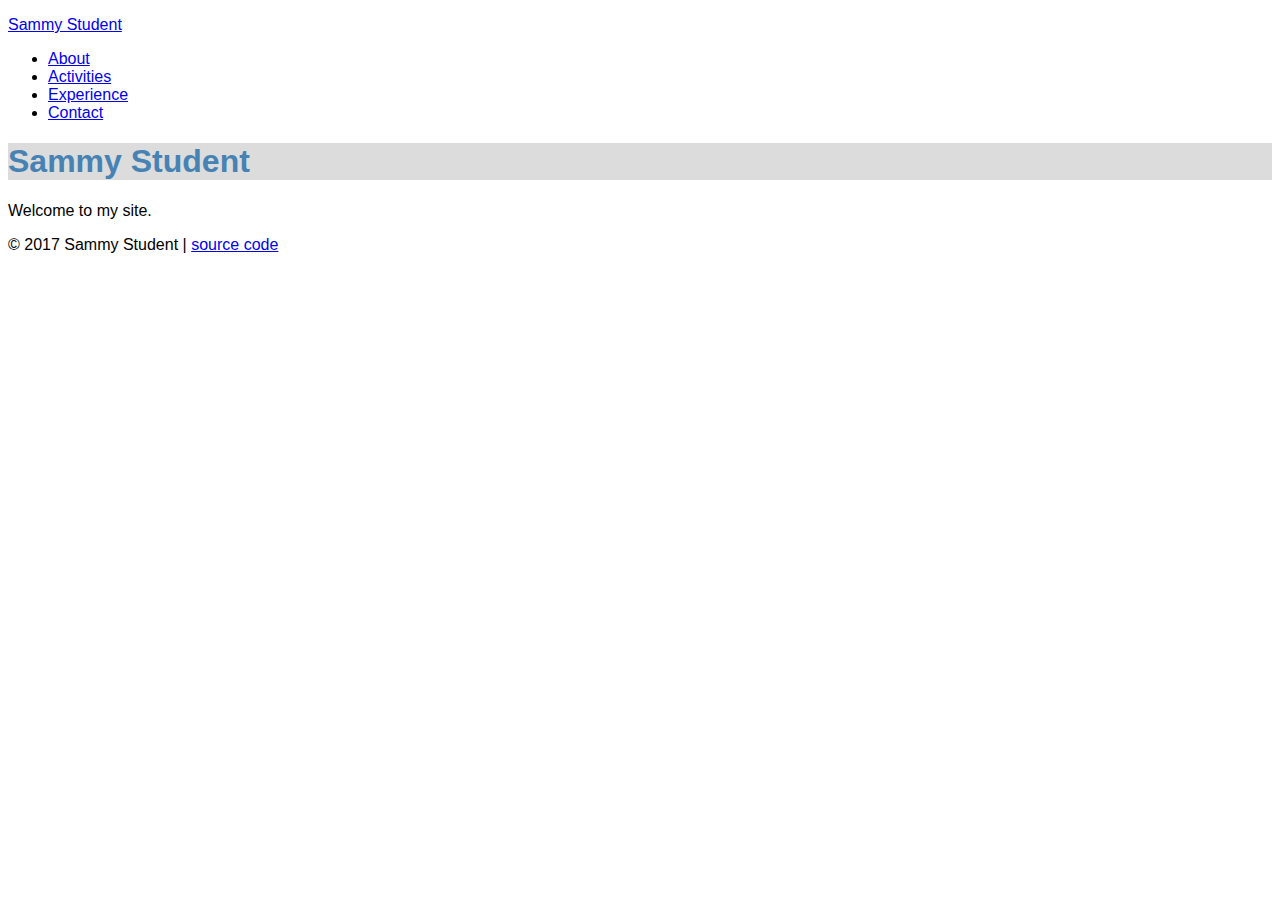
==== index.html @ 6cf419fa "Update index.html" ====
<!DOCTYPE html>
<html>
  <head>
    <meta charset="utf-8">
    <title>Sammy Student | Work hard, play hard</title>
    <link rel="stylesheet" href="stylesheets/sammy-style.css">
  </head>
  <body>
    <header>
      <p><a href="index.html">Sammy Student</a></p>
	    <nav>
	      <ul>
          <li><a href="about.html">About</a></li>
          <li><a href="activities.html">Activities</a></li>
          <li><a href="experience.html">Experience</a></li>
	  <li><a href="contact.html">Contact</a></li>
	      </ul>
	    </nav>
	  </header>

    <div class="page">
      <h1>Sammy Student</h1>
      <p>Welcome to my site.</p>
    </div>

	  <footer>
	    <p>&copy; 2017 Sammy Student |
        <a href="https://prof-rossetti.github.io/student-site">source code</a>
      </p>
	  </footer>

    <script type="text/javascript">
      var myMessage = "Hello World"
      console.log(myMessage)
    </script>
  </body>
</html>
---- stylesheets/sammy-style.css ----
/* Sammy's Stylesheet */

h1 {color: Steelblue; background-color: Gainsboro;}
* { font-family: Verdana, Geneva, sans-serif;}
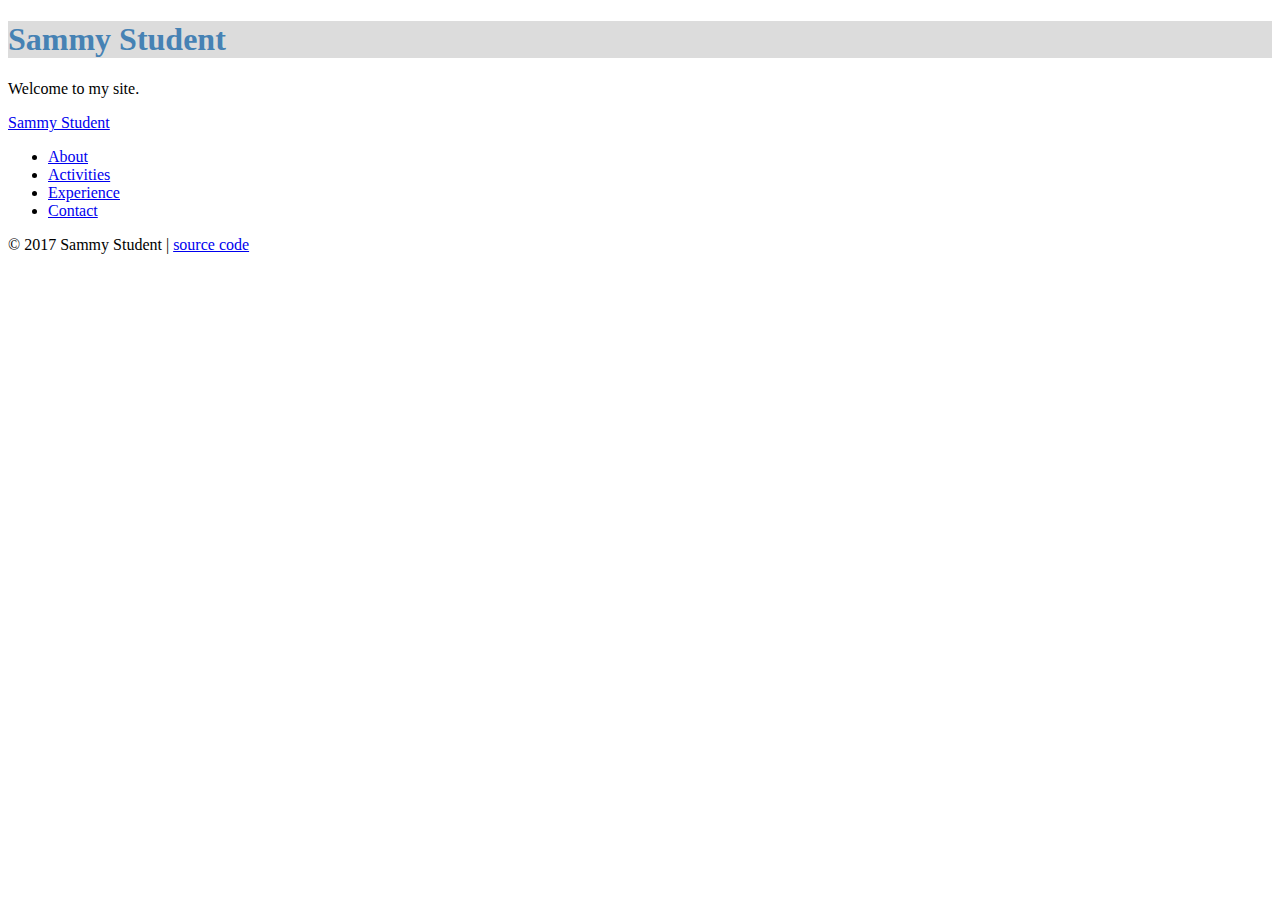
==== commit 14147fe5: "Update index.html" ====
--- a/index.html
+++ b/index.html
@@ -6,6 +6,10 @@
     <link rel="stylesheet" href="stylesheets/sammy-style.css">
   </head>
   <body>
+    <div class="page">
+      <h1>Sammy Student</h1>
+      <p>Welcome to my site.</p>
+    </div>
     <header>
       <p><a href="index.html">Sammy Student</a></p>
 	    <nav>
@@ -17,11 +21,6 @@
 	      </ul>
 	    </nav>
 	  </header>
-
-    <div class="page">
-      <h1>Sammy Student</h1>
-      <p>Welcome to my site.</p>
-    </div>
 
 	  <footer>
 	    <p>&copy; 2017 Sammy Student |
--- a/stylesheets/sammy-style.css
+++ b/stylesheets/sammy-style.css
@@ -1,5 +1,5 @@
 /* Sammy's Stylesheet */
 
 h1 {color: Steelblue; background-color: Gainsboro;}
-* { font-family: Verdana, Geneva, sans-serif;}
+* { font: Helvetica;}
 
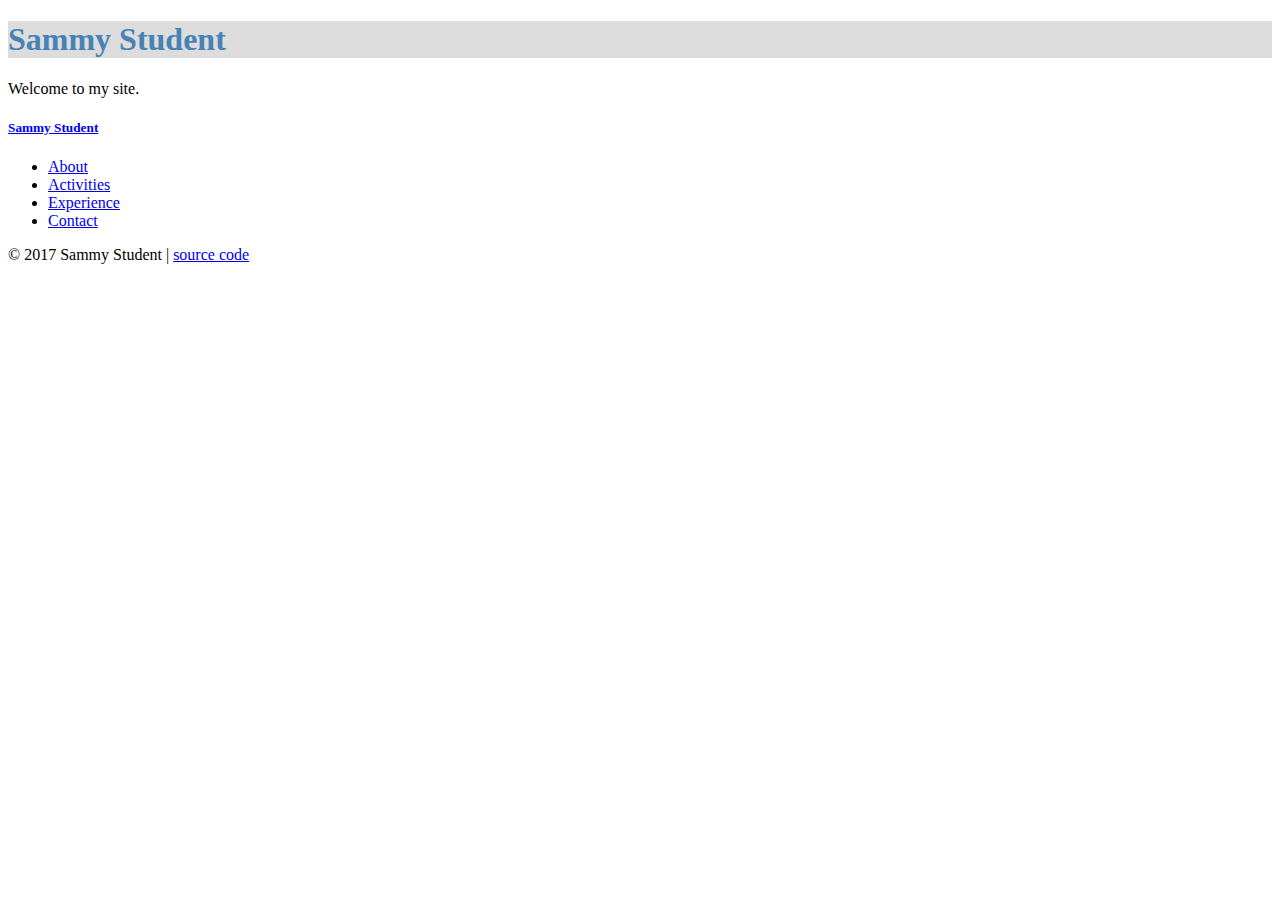
==== commit 294ec759: "Update index.html" ====
--- a/index.html
+++ b/index.html
@@ -11,7 +11,7 @@
       <p>Welcome to my site.</p>
     </div>
     <header>
-      <p><a href="index.html">Sammy Student</a></p>
+      <h5><a href="index.html">Sammy Student</a></h5>
 	    <nav>
 	      <ul>
           <li><a href="about.html">About</a></li>
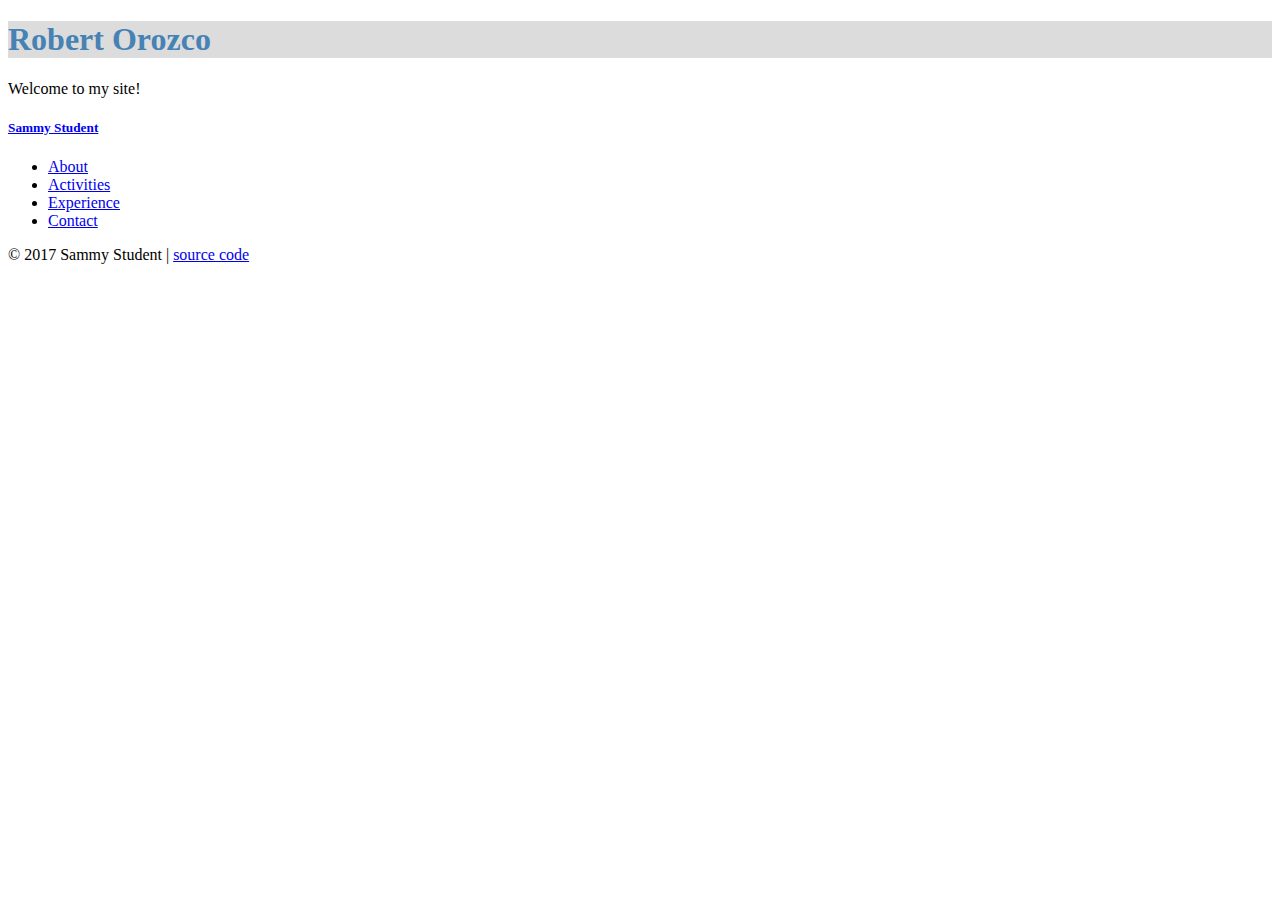
==== commit 898da257: "Update index.html" ====
--- a/index.html
+++ b/index.html
@@ -2,13 +2,13 @@
 <html>
   <head>
     <meta charset="utf-8">
-    <title>Sammy Student | Work hard, play hard</title>
+    <title>Robert Orozco | Neat</title>
     <link rel="stylesheet" href="stylesheets/sammy-style.css">
   </head>
   <body>
     <div class="page">
-      <h1>Sammy Student</h1>
-      <p>Welcome to my site.</p>
+      <h1>Robert Orozco</h1>
+      <p>Welcome to my site!</p>
     </div>
     <header>
       <h5><a href="index.html">Sammy Student</a></h5>
